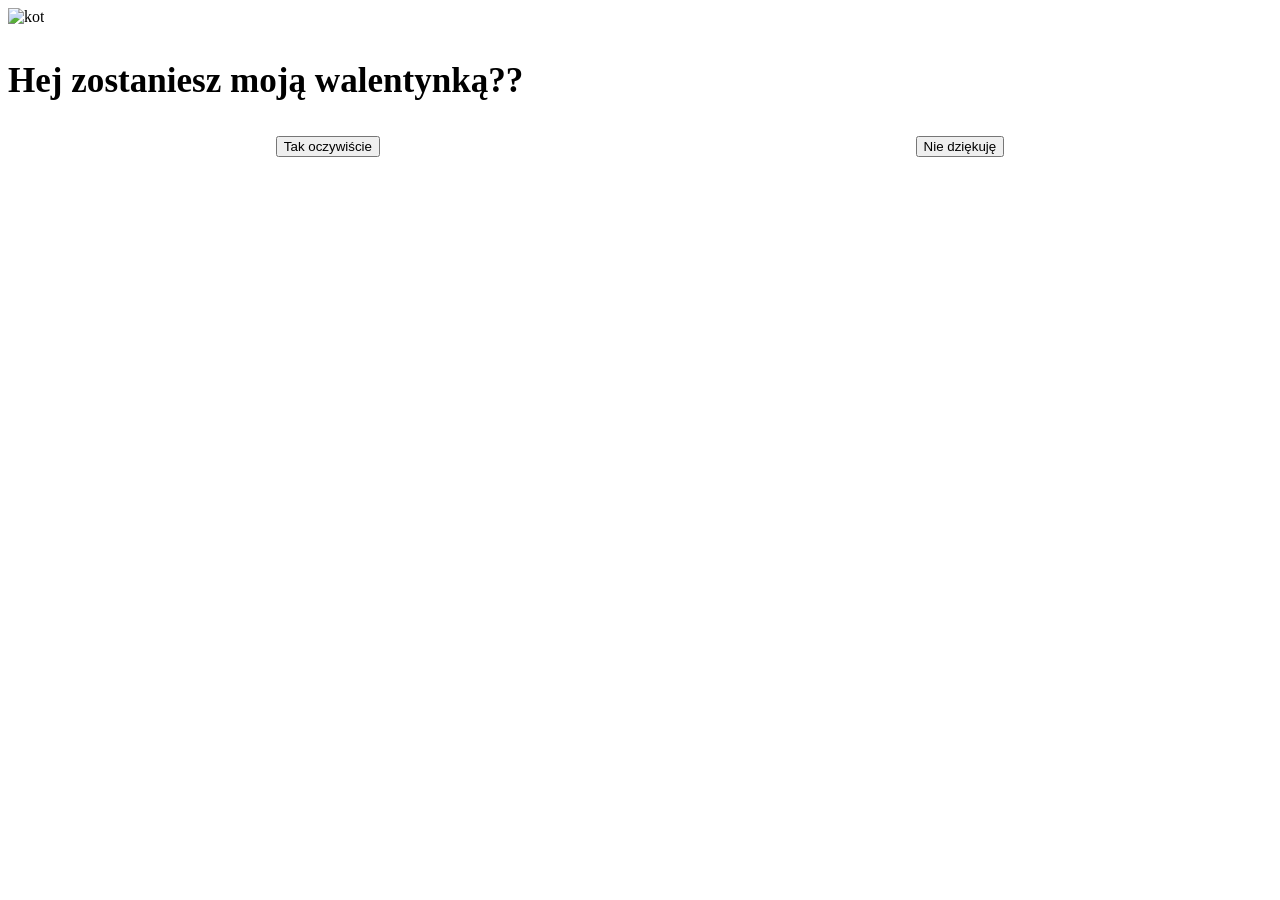
==== index.html @ ed97ea33 "Rename index to index.html" ====
<!DOCTYPE html>
<html lang="en">

<head>
    <meta charset="UTF-8">
    <meta name="viewport" content="width=device-width, initial-scale=1.0">
    <title>Walentynki</title>
    <link rel="preconnect" href="https://fonts.googleapis.com">
    <link rel="preconnect" href="https://fonts.gstatic.com" crossorigin>
    <link href="https://fonts.googleapis.com/css2?family=Indie+Flower&display=swap" rel="stylesheet">
    <link rel="stylesheet" href="style.css">
   
</script>
</head>


<body>
    <aside></aside>
    <main>
        <div style="width: 100%;">
            <img src="serce13.png" alt="kot" id="serce13">
        </div>
        <div style="width: 100%; font-size: 30px; " >
            <h3 id="pytanie" class="fade">Hej zostaniesz moją walentynką??</h3>
        </div>
        <div style="display: flex; justify-content: space-around; margin-top:30px" >
            <a href="tak.html"><button class="fade delay1" >Tak oczywiście</button></a>
            <button class="fade delay2" onclick="alert('COŚ POSZŁO NIE TAK!! KLIKNĘŁAŚ ZŁY PRZYCISK !!!')">Nie dziękuję</button>
        </div>

    </main>

    <aside></aside>
</body>

</html>
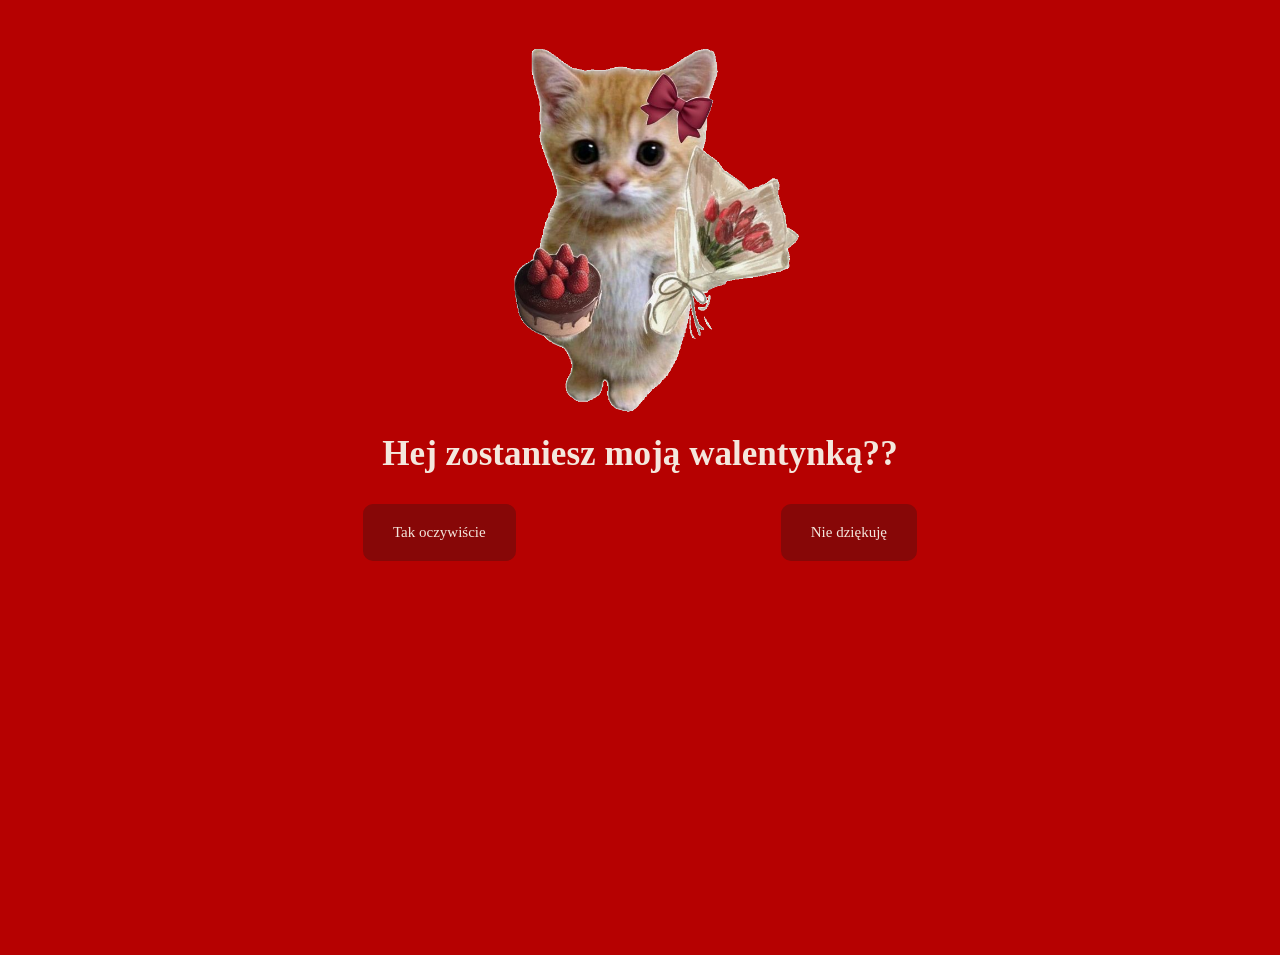
==== commit 913e54f4: "Update image source path in index.html" ====
--- a/index.html
+++ b/index.html
@@ -18,7 +18,7 @@
     <aside></aside>
     <main>
         <div style="width: 100%;">
-            <img src="serce13.png" alt="kot" id="serce13">
+            <img src="images/serce13.png" alt="kot" id="serce13">
         </div>
         <div style="width: 100%; font-size: 30px; " >
             <h3 id="pytanie" class="fade">Hej zostaniesz moją walentynką??</h3>
--- a/style.css
+++ b/style.css
@@ -0,0 +1,129 @@
+ body {
+     background-color: #b60101;
+     text-align: center;
+     color: #f4e7dd;
+     font-family: "Indie Flower", cursive;
+     display: grid;
+     grid-template-columns: 10% 80% 10%;
+     margin: 0;
+     
+     padding: 0;
+     height: 100%;
+    
+    padding-bottom:15px;
+    
+     
+ }
+
+ main {
+
+     width: 80%;
+     margin: auto;
+     height: 800px;
+ }
+
+ #serce13 {
+     width: 100%;
+     height: 400px;
+     object-fit: contain;
+ }
+
+ h5,
+ h3 {
+     margin: 10px;
+ }
+
+ button {
+     padding: 20px 30px;
+     font-family: "Pacifico", cursive;
+     border-radius: 10px;
+     background-color: #870707;
+     color: #f4e7dd;
+     font-size: 15px;
+
+     border: none;
+
+     transition: 0.2s;
+ }
+
+ button:hover {
+     box-shadow: rgba(0, 0, 0, 0.35) 0px 5px 15px;
+ }
+
+ #kot2 {
+     border-radius: 15px;
+     object-fit: cover;
+     width: 350px;
+     height: 350px;
+ }
+
+ .prezent {
+     font-size: large;
+     font-weight: bold;
+ }
+ aside,main{
+      height: 100vh;
+ }
+ main{
+    padding: 20px;
+ }
+ .cofaj {
+  position: fixed; 
+  right: 20px;     
+  bottom: 20px;    
+  padding: 10px 15px;
+  background-color: #870707;
+  color: white;
+  border: none;
+  
+  border-radius: 8px;
+  cursor: pointer;
+  font-size: 16px;
+  box-shadow: 0 4px 6px rgba(0,0,0,0.2);
+  transition:  0.2s;
+}
+@keyframes fadeUp {
+  to {
+    opacity: 1;
+    transform: translateY(0);
+  }
+}
+.fade{
+    opacity: 0;
+  transform: translateY(30px);
+  animation: fadeUp 0.8s ease-out forwards;
+}
+.delay1{
+    animation-delay: 0.3s;
+}
+.delay2{
+    animation-delay: 0.6s;
+}
+.delay3{
+    animation-delay: 0.9s;
+}
+.fadewroc{
+     opacity: 0;
+  transform: translateY(50px) translateX(50px);
+  animation: fadewroc 0.8s ease-out forwards;
+}
+@keyframes fadewroc {
+  to {
+    opacity: 1;
+    transform: translateY(0) translateX(0);
+  }
+}
+#prezent1{
+    border: 2px solid #870707;
+    border-radius: 15px;
+    width: 300px;
+    height: 300px;
+    overflow: hidden;
+    display: flex;
+    margin: auto;
+    margin-top: 30px;
+}
+a.prezent:visited{
+     background-color: #d67b7b;
+     color: black;
+}
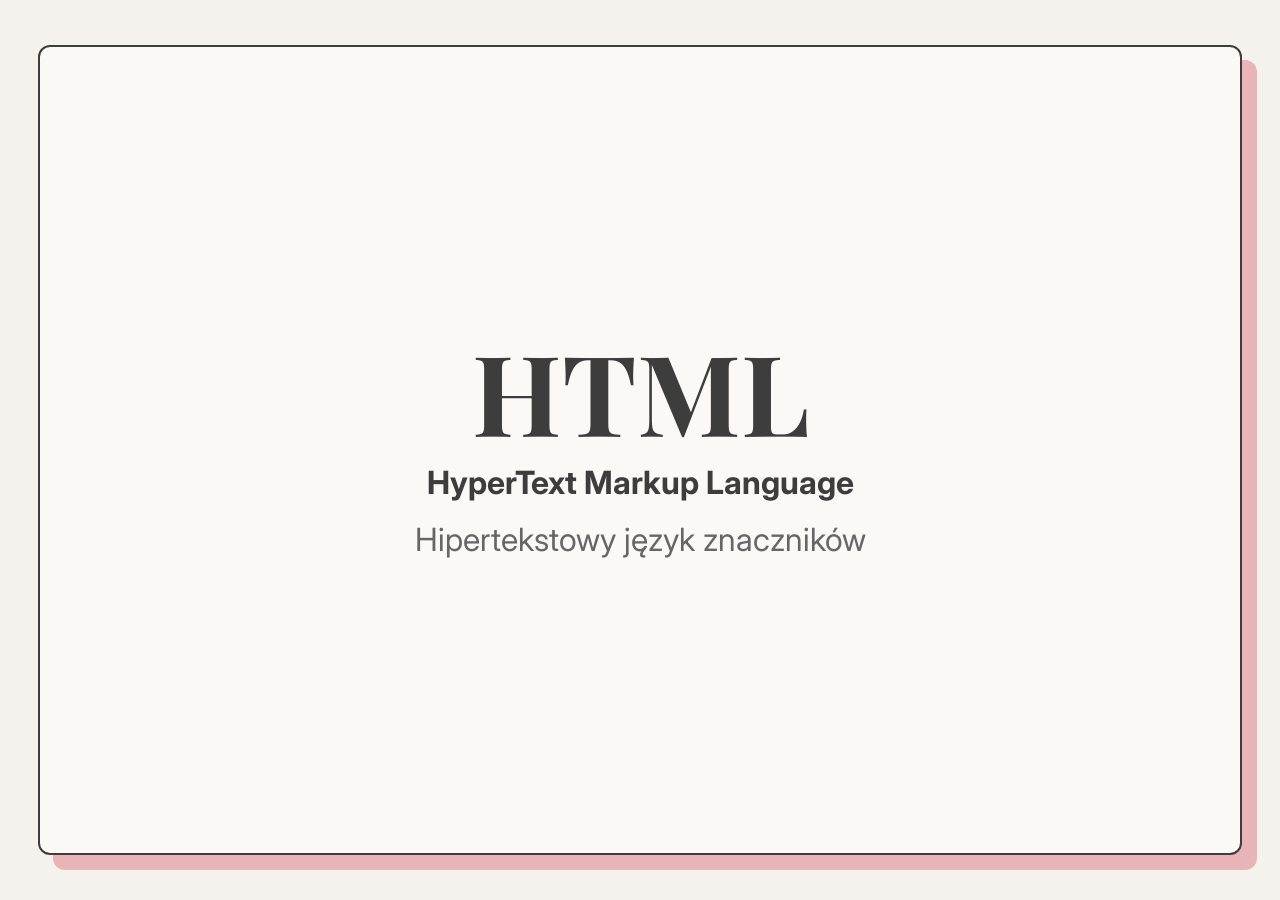
==== commit 6cd48e62: "Update index.html" ====
--- a/index.html
+++ b/index.html
@@ -1,36 +1,323 @@
 <!DOCTYPE html>
-<html lang="en">
-
+<html lang="pl">
 <head>
     <meta charset="UTF-8">
     <meta name="viewport" content="width=device-width, initial-scale=1.0">
-    <title>Walentynki</title>
-    <link rel="preconnect" href="https://fonts.googleapis.com">
-    <link rel="preconnect" href="https://fonts.gstatic.com" crossorigin>
-    <link href="https://fonts.googleapis.com/css2?family=Indie+Flower&display=swap" rel="stylesheet">
-    <link rel="stylesheet" href="style.css">
-   
+    <title>Projekt Informatyka - HTML Presentation</title>
+    <link href="https://fonts.googleapis.com/css2?family=Playfair+Display:ital@0;1&family=Inter:wght@300;400;700&display=swap" rel="stylesheet">
+    <style>
+        :root {
+            --bg-color: #f5f2ed; 
+            --accent-pink: #e8b4b8; 
+            --accent-pink-dark: #d49da2;
+            --text-dark: #3d3d3d;
+            --soft-white: #faf9f6;
+        }
+
+        * { margin: 0; padding: 0; box-sizing: border-box; }
+
+        body {
+            font-family: 'Inter', sans-serif;
+            background-color: var(--bg-color);
+            color: var(--text-dark);
+            overflow: hidden;
+        }
+
+        .container {
+            height: 100vh;
+            overflow-y: scroll;
+            scroll-snap-type: y mandatory;
+            scroll-behavior: smooth;
+        }
+
+        section {
+            height: 100vh;
+            width: 100%;
+            display: flex;
+            justify-content: center;
+            align-items: center;
+            scroll-snap-align: start;
+            position: relative;
+            padding: 20px;
+        }
+
+        .slide-content {
+            position: relative;
+            z-index: 10;
+            width: 94vw;
+            height: 90vh;
+            background: var(--soft-white);
+            padding: 4vh 5vw;
+            border-radius: 12px;
+            box-shadow: 15px 15px 0px var(--accent-pink);
+            border: 2px solid var(--text-dark);
+            display: flex;
+            flex-direction: column;
+            justify-content: center;
+            overflow: hidden;
+        }
+
+        .deco { position: absolute; z-index: 1; opacity: 0.3; }
+        .dots { width: 100px; height: 100px; background-image: radial-gradient(var(--accent-pink) 3px, transparent 3px); background-size: 15px 15px; }
+
+        h1 { font-family: 'Playfair Display', serif; font-size: clamp(3rem, 10vw, 6rem); line-height: 1; margin-bottom: 20px; text-align: center; }
+        h2 { font-family: 'Playfair Display', serif; font-size: clamp(1.8rem, 4vw, 2.5rem); margin-bottom: 20px; color: var(--text-dark); position: relative; display: inline-block; }
+        h2::after { content: ''; position: absolute; bottom: -5px; left: 0; width: 60px; height: 4px; background: var(--accent-pink); }
+        
+        p { font-size: clamp(0.9rem, 1.6vw, 1.2rem); line-height: 1.6; margin-bottom: 15px; text-align: justify; }
+        strong { color: #000; font-weight: 700; background: rgba(232, 180, 184, 0.2); padding: 0 4px; }
+        
+        ul { list-style: none; margin-bottom: 15px; }
+        ul li { font-size: clamp(0.85rem, 1.5vw, 1.1rem); margin-bottom: 10px; padding-left: 25px; position: relative; }
+        ul li::before { content: "✦"; position: absolute; left: 0; color: var(--accent-pink-dark); font-weight: bold; }
+
+        .grid-layout { display: grid; grid-template-columns: repeat(auto-fit, minmax(300px, 1fr)); gap: 40px; margin-top: 10px; align-items: start; }
+        .highlight-card { background: #fff; padding: 20px; border: 1px solid #ddd; border-left: 5px solid var(--accent-pink); box-shadow: 5px 5px 0px rgba(0,0,0,0.05); }
+
+        .raw-html-box { font-family: serif; color: black; background: white; padding: 15px; border: 1px solid #ccc; text-align: left; margin-top: 10px; }
+        .footer-note { font-style: italic; color: var(--accent-pink-dark); margin-top: 20px; display: block; }
+
+        /* Animacje */
+        .slide-content > * { opacity: 0; transform: translateY(20px); transition: all 0.6s cubic-bezier(0.2, 0.8, 0.2, 1); }
+        .is-visible > * { opacity: 1; transform: translateY(0); }
+        .gora  {
+            display: flex;
+            align-items: flex-start;
+
+        }
+    </style>
+</head>
+<body>
+
+<div class="container">
+
+    <section style="height: 100vh; width: 100%; display: flex; flex-direction: column; justify-content: center; align-items: center; scroll-snap-align: start; position: relative; padding: 20px; text-align: center;">
+    
+    <div class="deco dots" style="top: 5%; left: 5%; position: absolute;"></div>
+
+    <div class="slide-content" style="display: flex; flex-direction: column; align-items: center;"> 
+        <h1 style="margin: 0; font-size: 7rem; !important">HTML</h1>
+        <p style="margin: 10px 0 0 0; font-weight: bold; font-size: 2rem; !important">HyperText Markup Language</p>
+        <p style="margin: 5px 0 0 0; color: #666; font-size: 2rem; !important" >Hipertekstowy język znaczników</p>
+    </div>
+
+</section>
+<section>
+        <div class="slide-content">
+            <h1>Czym są strony internetowe? <3</h1>
+            <div class="grid-layout" >
+                <div>
+                    <p ><strong>Fundament techniczny (Trio Webowe):</strong></p>
+                    <ul>
+                        <li ><strong>HTML:</strong> Szkielet i struktura (tekst, nagłówki, linki).</li>
+                        <li ><strong>CSS:</strong> Styl i estetyka (kolory, układy, czcionki).</li>
+                        <li ><strong>JavaScript:</strong> Interaktywność (animacje, formularze).</li>
+                    </ul>
+                </div>
+                <div>
+                    <p><strong>Sposób działania:</strong> Strony to pliki przechowywane na serwerach. Gdy wpisujesz adres URL, Twoja przeglądarka pobiera te dane i „tłumaczy” kod na obraz widoczny dla człowieka.</p>
+                </div>
+            </div>
+            <p><strong>Rodzaje:</strong> </p>
+                
+                <ul>
+                    <li>Statyczne (rzadko się zmieniają)</li>
+                    <li>Dynamiczne (generowane na bieżąco, np. Facebook).</li>
+                </ul> 
+            <p><strong>Dostępność:</strong> Dzięki standardom W3C strony działają niemal na każdym urządzeniu – od smartfonów po lodówki z ekranami.</p>
+            
+        </div>
+    </section>
+    <section>
+        <div class="slide-content">
+            <h1 >Czym jest HTML </h1>
+            <p style="font-size: 30px; text-align: center;">to fundament każdej witryny internetowej. Nie jest językiem programowania, lecz językiem znaczników, który mówi przeglądarce, co znajduje się na stronie.  </p>
+                    
+    </section>
+    <section>
+        <div class="slide-content">
+            <h2 style="font-size: 4rem; !important">Historia</h2>
+            <div class="grid-layout">
+                <div>
+                    <div class="highlight-card">
+                    <p>W 1980 roku fizyk <strong>Tim Berners-Lee</strong>, który pracował w ośrodku naukowym CERN, stworzył system o nazwie <strong>ENQUIRE</strong>. Służył on do porządkowania i udostępniania dokumentów naukowych. Najważniejszą jego cechą było to, że użytkownik mógł przechodzić między dokumentami za pomocą odnośników (linków), nawet jeśli znajdowały się w różnych miejscach na świecie.</p>
+                        <p>W 1989 roku Tim Berners-Lee razem z inżynierem Robertem Cailliau zaproponowali stworzenie systemu hipertekstowego działającego w sieci Internet. Ich pomysły były bardzo podobne, dlatego rok później połączyli je w jeden projekt. W 1990 roku powstał projekt <strong>World Wide Web (WWW)</strong>, który został zaakceptowany przez CERN i stał się podstawą dzisiejszych stron internetowych.</p>
+                </div>
+                
+                </div>
+                <div style="flex: 1;  display: flex; align-items: center; justify-content: center; background: #fff; overflow: hidden;">
+                <img src="dragan.png" alt="GIF" style="width: 100%; height: 100%; object-fit: contain;">
+            </div>
+                
+            </div>
+        </div>
+    </section>
+
+    <section>
+    <div class="slide-content" style="display: flex; flex-direction: column;">
+        <h2 style="flex-shrink: 0;">Logo HTML5</h2>
+        <div style="display: flex; flex-direction: row; flex-grow: 1; overflow: hidden; gap: 40px; align-items: stretch;">
+            
+            <div style="flex: 1; font-size: 0.95rem; overflow-y: auto;">
+                <p style="font-size: 1.5rem; !important">Logo HTML (często widzisz je jako pomarańczową tarczę z cyfrą 5) pochodzi od wersji HTML5 i zostało zaprojektowane tak, aby symbolizować kilka rzeczy naraz:</p>
+                <ul>
+                    <li style="font-size: 1.25rem; !important"><strong>1. Tarcza = fundament internetu 🛡️</strong>: Tarcza ma pokazywać, że HTML jest podstawą stron internetowych. Każda strona w sieci w pewnym stopniu opiera się właśnie na HTML.</li>
+                    <li style="font-size: 1.25rem; !important"><strong>2. Kolor pomarańczowy 🟧</strong>: Kolor wybrano, żeby kojarzył się z energią, kreatywnością i nowoczesnością.</li>
+                    <li style="font-size: 1.25rem; !important"><strong>3. Cyfra „5”</strong>: To po prostu odniesienie do wersji HTML5, która była dużym krokiem w rozwoju standardu.</li>
+                    <li style="font-size: 1.25rem; !important"><strong>4. Styl superbohatera 🦸</strong>: Projektanci chcieli pokazać, że HTML5 jest jak „superbohater webu”. Dlatego logo wygląda jak tarcza superbohatera z numerem 5.</li>
+                </ul>
+            </div>
+
+            <div style="flex: 1; display: flex; justify-content: center; align-items: center; padding: 10px; overflow: hidden;">
+                <img src="logo.png" alt="Logo HTML5" style="width: 100%; height: 100%; object-fit: contain;">
+            </div>
+        </div>
+    </div>
+</section>
+
+    
+
+    <section>
+        <div class="slide-content" >
+            <h1 style="font-size: 4rem; !important">Anatomia strony: Z czego składa się kod?</h1>
+            <div class="grid-layout">
+                <div>
+                    <p style="font-size: 1.5rem; !important">Wyobraź sobie, że budujesz cyfrową postać:</p>
+                    <ul>
+                        <li style="font-size: 1.5rem; !important"><strong>&lt;!DOCTYPE html&gt; (Akt urodzenia):</strong> Krótka informacja dla strony „Słuchaj, jestem nowoczesną stroną”.</li>
+                        <li style="font-size: 1.5rem; !important"><strong>&lt;html&gt; (Skóra/Ciało):</strong> Wielki worek, w którym mieści się wszystko.To, co nie jest w środku &lt;html&gt;, dla przeglądarki nie istnieje.
+</li>
+                        <li style="font-size: 1.5rem; !important"><strong>&lt;head&gt; (Mózg):</strong> Myśli i instrukcje, których użytkownik nie widzi. Znajduje się tu tytuł strony (ten na karcie w górze przeglądarki), ustawienia języka (polskie znaki) i "przepis" na to, jak strona ma wyglądać.
+</li>
+                        <li style="font-size: 1.5rem; !important"><strong>&lt;body&gt; (Twarz i Serce):</strong> Wszystko, co widzisz po wejściu na stronę. Tu lądują teksty, zdjęcia, przyciski, filmiki z YouTube i inne dziwadła które są na stronie</li>
+                    </ul>
+                </div>
+                
+            </div>
+            
+        </div>
+    </section>
+<section>
+        <div class="slide-content">
+            <h1 style="font-size: 4rem; !important">Najważniejsze "pustaki do budowy":</h1>
+            
+                
+                
+                    
+                    <ul>
+                        <li style="font-size: 1.5rem; !important">Nagłówki <strong>&lt;h1&gt; – &lt;h6&gt;</strong> </li>
+                        <li style="font-size: 1.5rem; !important">Akapit <strong>&lt;p&gt;</strong> Skrót od paragraph. Używamy go do pisania zwykłych treści, artykułów czy opisów. </li>
+                        <li style="font-size: 1.5rem; !important">Link/Teleport <strong>&lt;a&gt;</strong> Skrót od anchor (kotwica). To najważniejszy element internetu – pozwala "przeskoczyć" na inną stronę po kliknięciu.</li>
+                        <li style="font-size: 1.5rem; !important">Obraz <strong>&lt;img&gt;</strong> Wstawia zdjęcie lub grafikę. W przeciwieństwie do innych, ten znacznik nie potrzebuje "zamknięcia"</li>
+                        <li style="font-size: 1.5rem; !important">Enter <a style="text-decoration: none;" href="https://www.youtube.com/watch?v=kgfYRqmNl2s" target="_blank"><strong>&lt;br&gt;</strong></a> Skrót od break. Wymusza przejście do nowej linii  </li>
+                        
+                    </ul>
+                        
+               
+           
+            
+        </div>
+    </section>
+    <section>
+        <div class="slide-content">
+            <h2>HTML + CSS + JavaScript</h2>
+            <p>Nowoczesne strony wykorzystują trzy technologie:   </p>
+            <ul>
+                <li>HTML (struktura)</li>
+                <li>CSS (wygląd)</li>
+                <li>JavaScript (interaktywność)</li>
+            </ul>
+            
+            <p><strong>SAM HTML TO NIE WSZYSTKO!</strong> <br>
+                Razem tworzą pełną stronę internetową. Tak wyglądałaby sam HTML ...</p>
+            <div class="raw-html-box">
+                <h1 style="font-family: serif; border: none; font-size: 1.5rem;">Nagłówek strony bez CSS</h1>
+                <p style="font-family: serif;">To jest zwykły tekst bez stylizacji. <a href="#" style="color: blue; text-decoration: underline;">Niebieski link</a></p>
+                <label style="font-family: serif;">Lista bez stylizacji :</label>
+                <ol style="font-family: serif; margin-left: 30px;">
+                    <li style="font-family: serif;"> Element listy</li>
+                    <li style="font-family: serif;">Element listy</li>
+                    <li style="font-family: serif;">Element listy</li>
+                </ol>
+            </div>
+        </div>
+    </section>
+
+    <section>
+    <div class="slide-content" style="display: flex; flex-direction: column;">
+        <h2 style="flex-shrink: 0;">Dlaczego HTML jest królem internetu? </h2>
+        <p style="flex-shrink: 0;">&#40Tak jak sor jest królem świata &#41</p>
+        
+        <div style="display: flex; flex-direction: row; flex-grow: 1; overflow: hidden; gap: 40px; align-items: stretch;">
+            <div style="flex: 1.5; overflow-y: auto;">
+                <ul style="column-count: 2; gap: 20px;">
+                    <li style="font-size: 1.35rem; !important"><strong>Prosty do nauki</strong>: Niski próg wejścia. Nie musisz być matematycznym geniuszem. Składnia opiera się na prostych słowach z języka angielskiego</li>
+                    <li style="font-size: 1.35rem; !important"><strong>Fundament internetu</strong>: Każda strona, którą odwiedzasz (Facebook, YouTube, Google), pod spodem używa HTML</li>
+                    <li style="font-size: 1.35rem; !important"><strong>Działa wszędzie</strong>: Nie potrzebujesz specjalnego oprogramowania. Kod HTML otworzysz w każdej przeglądarce (Chrome, Safari, Firefox)</li>
+                    <li style="font-size: 1.35rem; !important"><strong>Doskonała współpraca</strong>: Łatwa integracja. HTML to "szkielet", na który łatwo nałożysz "ubranie" (CSS) i "mięśnie/ruch" (JavaScript).</li>
+                    <li style="font-size: 1.35rem; !important"><strong>Lekkość i szybkość</strong>: Pliki HTML to zwykły tekst. Są bardzo małe, więc ładują się błyskawicznie nawet przy słabym połączeniu internetowym.</li>
+                    <li style="font-size: 1.35rem; !important"><strong>Całkowicie darmowy</strong>: Nie musisz kupować licencji, aby tworzyć strony. Standardy HTML są rozwijane przez społeczność i dostępne dla każdego za darmo.</li>
+                </ul>
+            </div>
+
+            <div style="flex: 1;  display: flex; align-items: center; justify-content: center; background: #fff; overflow: hidden;">
+                <img src="gif andrzej.gif" alt="GIF" style="width: 100%; height: 100%; object-fit: contain;">
+            </div>
+        </div>
+    </div>
+</section>
+
+    <section>
+        <div class="slide-content" >
+            <h2 style="text-align: center;">🏆 Twoje 3 kroki do zrozumienia sieci</h2>
+            <ul>
+                <li>1. <strong>Strona to nie magia, to instrukcja.</strong></li>
+                <li>2. <strong>HTML to fundament (Szkielet).</strong></li>
+                <li>3. <a href="https://www.youtube.com/watch?v=q8PU9HGSwnc&list=RDq8PU9HGSwnc&start_radio=1" style="color: var(--accent-pink-dark); font-weight: bold; text-decoration: underline;" target="_blank"><strong>To dopiero początek!</a></strong></li>
+            </ul>
+            
+            
+            <p class="footer-note">"Każda wielka aplikacja, od Facebooka po YouTube, zaczynała się od pojedynczego znacznika &lt;html&gt;."</p>
+            <h2 style="border: none; margin-top: 20px;">PO ZROBIENIU TEJ STRONY CZEKA NAS PROSTA DROGA DO ZOSTANIA NASTĘPNYM MARKIEM CUKERBERGIEM</h2>
+        </div>
+    </section>
+
+    <section>
+    <div class="slide-content" style="text-align: center; display: flex; flex-direction: column; padding: 40px; overflow: hidden; justify-content: flex-start;">
+        
+        <div style="margin-bottom: 30px; position: relative;">
+            <div class="deco dots" style="top: -10px; right: -10px; position: absolute;"></div>
+            <h1 style="font-size: clamp(2.5rem, 6vw, 4rem); margin: 0;">Dziękujemy za uwagę!</h1>
+        </div>
+
+        <div style="display: flex; flex-direction: row; justify-content: center; align-items: center; flex-grow: 1; width: 100%; max-height: 55vh; gap: 30px; margin: 0 auto; max-width: 1000px;">
+            
+            <div style="flex: 1; height: 100%; overflow: hidden; border-radius: 30px; border: 2px solid var(--accent-pink); box-shadow: 10px 10px 0px rgba(0,0,0,0.05);">
+                <img src="praca1.jpg" alt="Praca 1" style="width: 100%; height: 100%; object-fit: cover; display: block;"> 
+            </div>
+            
+            <div style="flex: 1; height: 100%; overflow: hidden; border-radius: 30px; border: 2px solid var(--accent-pink); box-shadow: 10px 10px 0px rgba(0,0,0,0.05);">
+                <img src="praca2.jpg" alt="Praca 2" style="width: 100%; height: 100%; object-fit: cover; display: block;"> 
+            </div>
+
+        </div>
+
+        
+    </div>
+</section>
+</div>
+
+<script>
+    const observerOptions = { threshold: 0.5 };
+    const observer = new IntersectionObserver((entries) => {
+        entries.forEach(entry => {
+            if (entry.isIntersecting) entry.target.classList.add('is-visible');
+            else entry.target.classList.remove('is-visible');
+        });
+    }, observerOptions);
+
+    document.querySelectorAll('.slide-content').forEach(slide => observer.observe(slide));
 </script>
-</head>
-
-
-<body>
-    <aside></aside>
-    <main>
-        <div style="width: 100%;">
-            <img src="images/serce13.png" alt="kot" id="serce13">
-        </div>
-        <div style="width: 100%; font-size: 30px; " >
-            <h3 id="pytanie" class="fade">Hej zostaniesz moją walentynką??</h3>
-        </div>
-        <div style="display: flex; justify-content: space-around; margin-top:30px" >
-            <a href="tak.html"><button class="fade delay1" >Tak oczywiście</button></a>
-            <button class="fade delay2" onclick="alert('COŚ POSZŁO NIE TAK!! KLIKNĘŁAŚ ZŁY PRZYCISK !!!')">Nie dziękuję</button>
-        </div>
-
-    </main>
-
-    <aside></aside>
+
 </body>
-
 </html>
